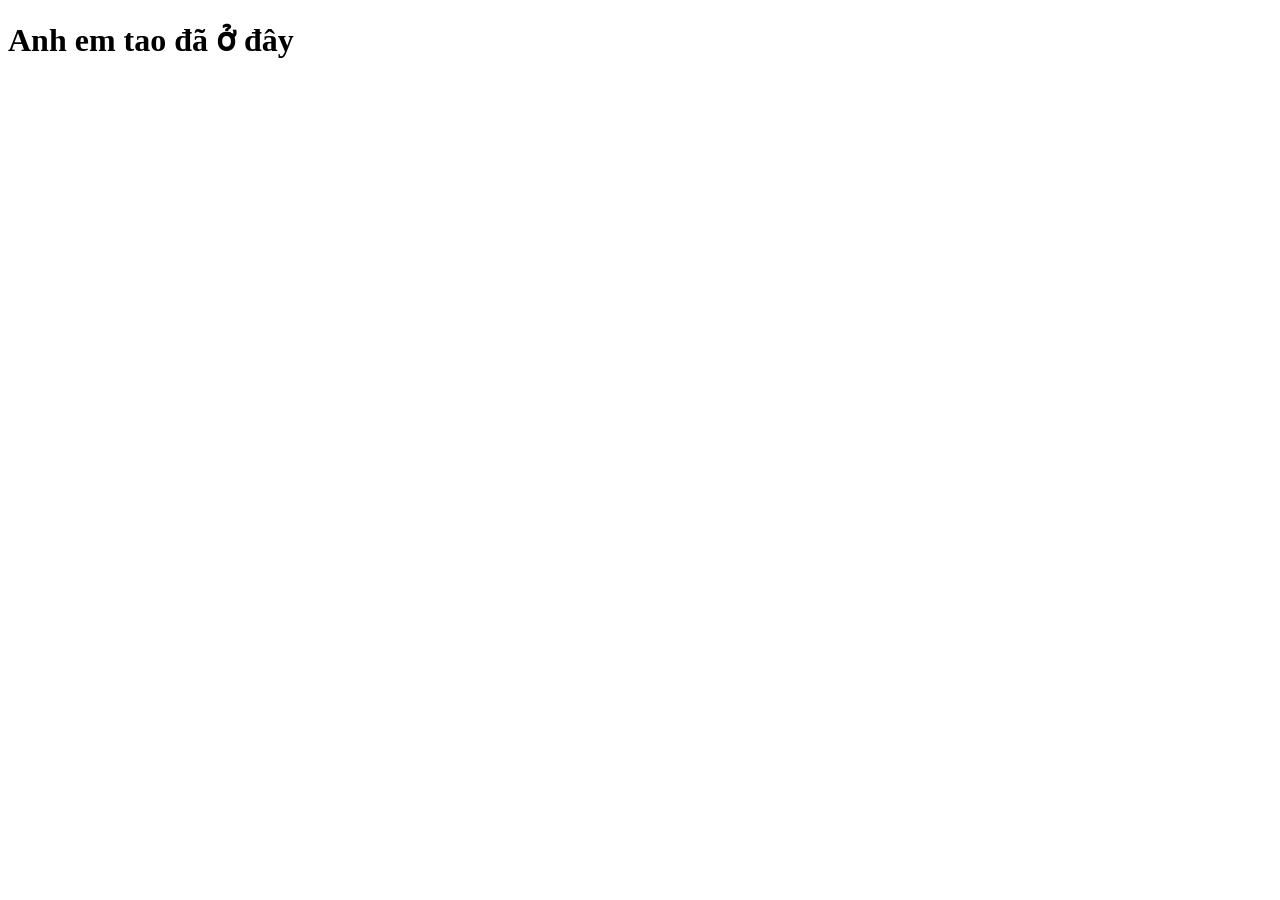
==== lap1.html @ a7c4ca2d "Cap nhat giao dien" ====
<!DOCTYPE html>
<html lang="en">
<head>
    <meta charset="UTF-8">
    <meta name="viewport" content="width=device-width, initial-scale=1.0">
    <title>Document</title>
</head>
<body>
    <h1>Anh em tao đã ở đây</h1>
</body>
</html>
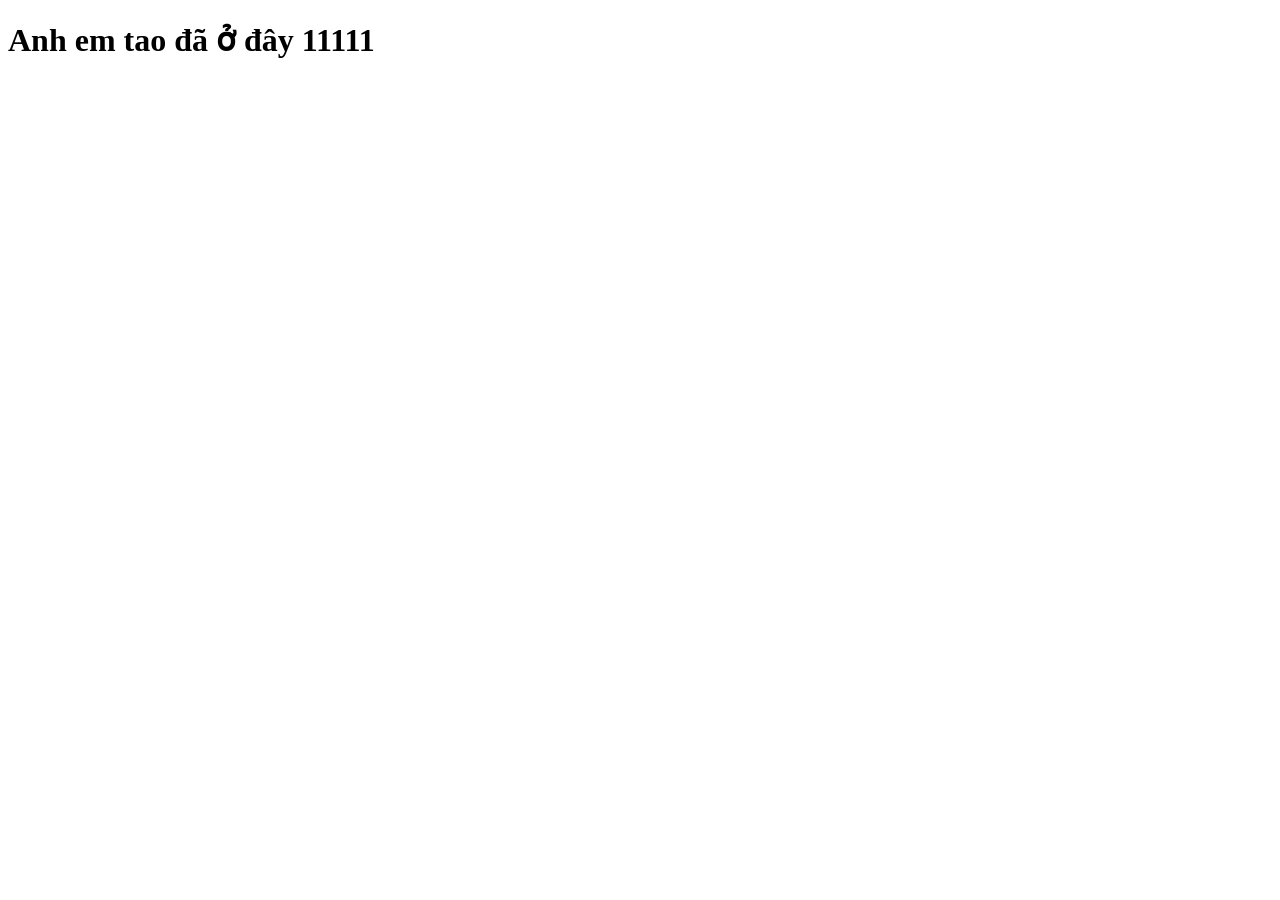
==== commit 0aa64699: "sua lap1" ====
--- a/lap1.html
+++ b/lap1.html
@@ -6,6 +6,6 @@
     <title>Document</title>
 </head>
 <body>
-    <h1>Anh em tao đã ở đây</h1>
+    <h1>Anh em tao đã ở đây 11111</h1>
 </body>
 </html>
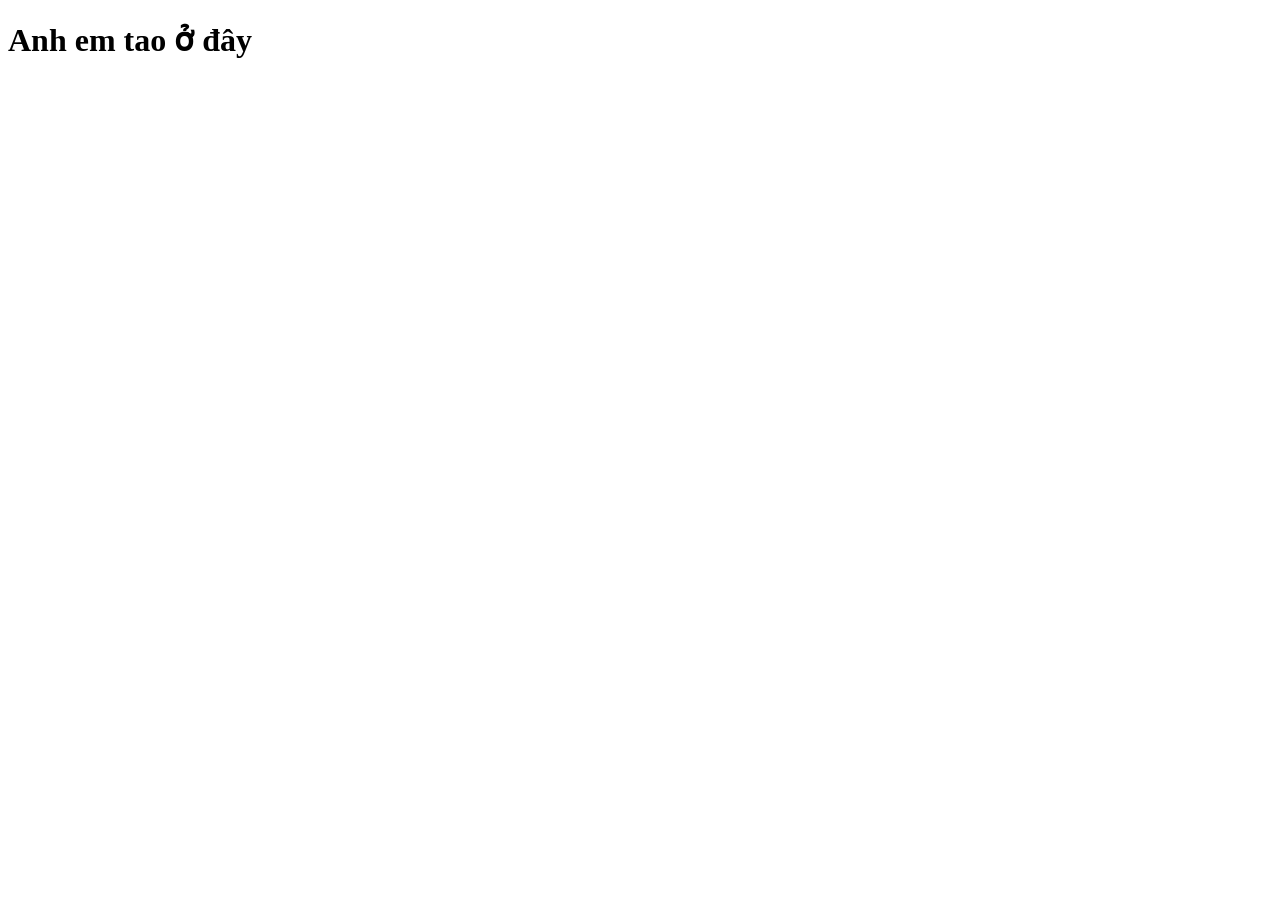
==== commit 7bab34e2: "sua" ====
--- a/lap1.html
+++ b/lap1.html
@@ -6,6 +6,6 @@
     <title>Document</title>
 </head>
 <body>
-    <h1>Anh em tao đã ở đây 11111</h1>
+    <h1>Anh em tao ở đây</h1>
 </body>
 </html>
